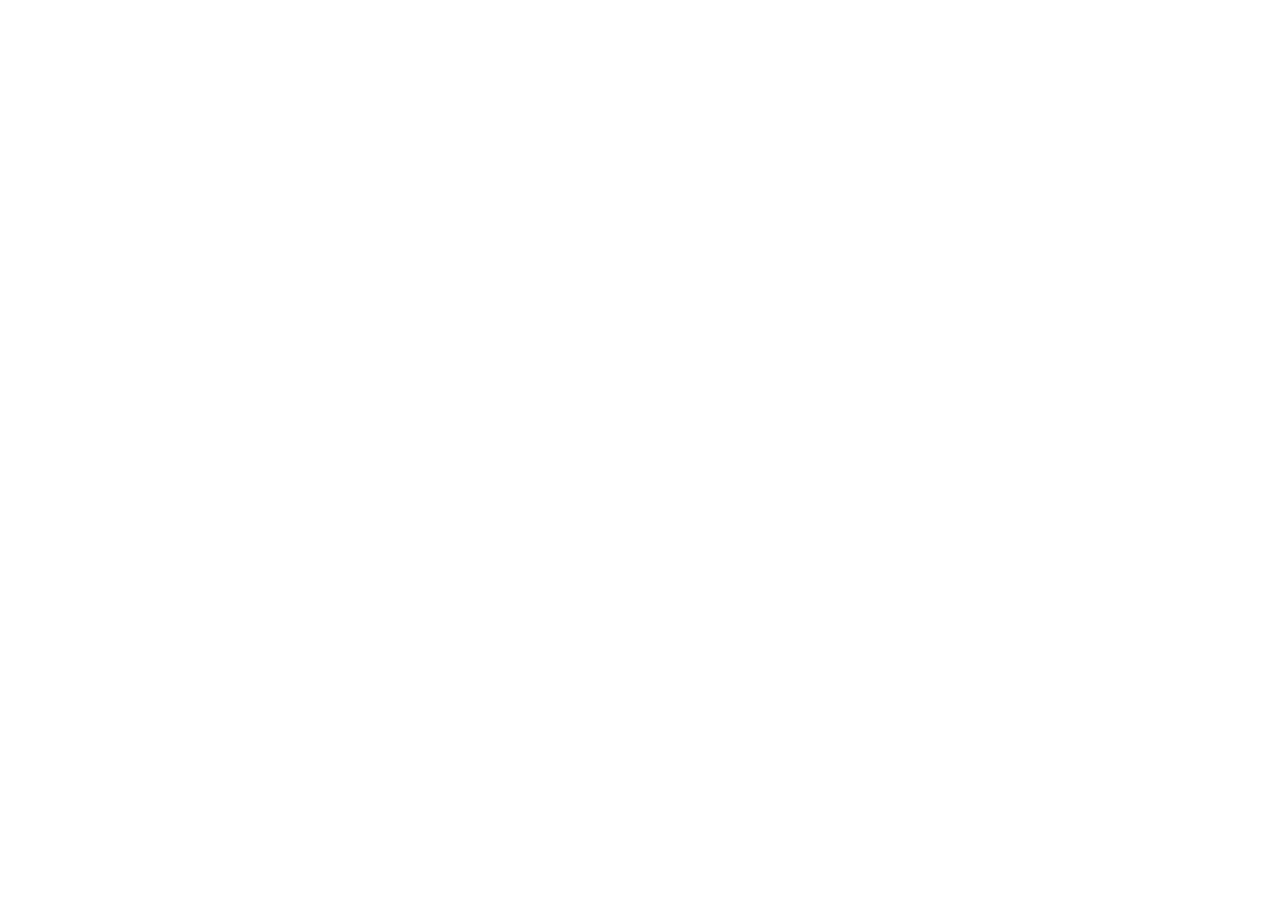
==== web/index.html @ 8d9ce867 "Primer commit de prueba" ====
<!DOCTYPE html>
<html>
<head>
  <!--
    If you are serving your web app in a path other than the root, change the
    href value below to reflect the base path you are serving from.

    The path provided below has to start and end with a slash "/" in order for
    it to work correctly.

    For more details:
    * https://developer.mozilla.org/en-US/docs/Web/HTML/Element/base

    This is a placeholder for base href that will be replaced by the value of
    the `--base-href` argument provided to `flutter build`.
  -->
  <base href="$FLUTTER_BASE_HREF">

  <meta charset="UTF-8">
  <meta content="IE=Edge" http-equiv="X-UA-Compatible">
  <meta name="description" content="A new Flutter project.">

  <!-- iOS meta tags & icons -->
  <meta name="mobile-web-app-capable" content="yes">
  <meta name="apple-mobile-web-app-status-bar-style" content="black">
  <meta name="apple-mobile-web-app-title" content="proyecto_agro">
  <link rel="apple-touch-icon" href="icons/Icon-192.png">

  <!-- Favicon -->
  <link rel="icon" type="image/png" href="favicon.png"/>

  <title>proyecto_agro</title>
  <link rel="manifest" href="manifest.json">
</head>
<body>
  <!--
    You can customize the "flutter_bootstrap.js" script.
    This is useful to provide a custom configuration to the Flutter loader
    or to give the user feedback during the initialization process.

    For more details:
    * https://docs.flutter.dev/platform-integration/web/initialization
  -->
  <script src="flutter_bootstrap.js" async></script>
</body>
</html>
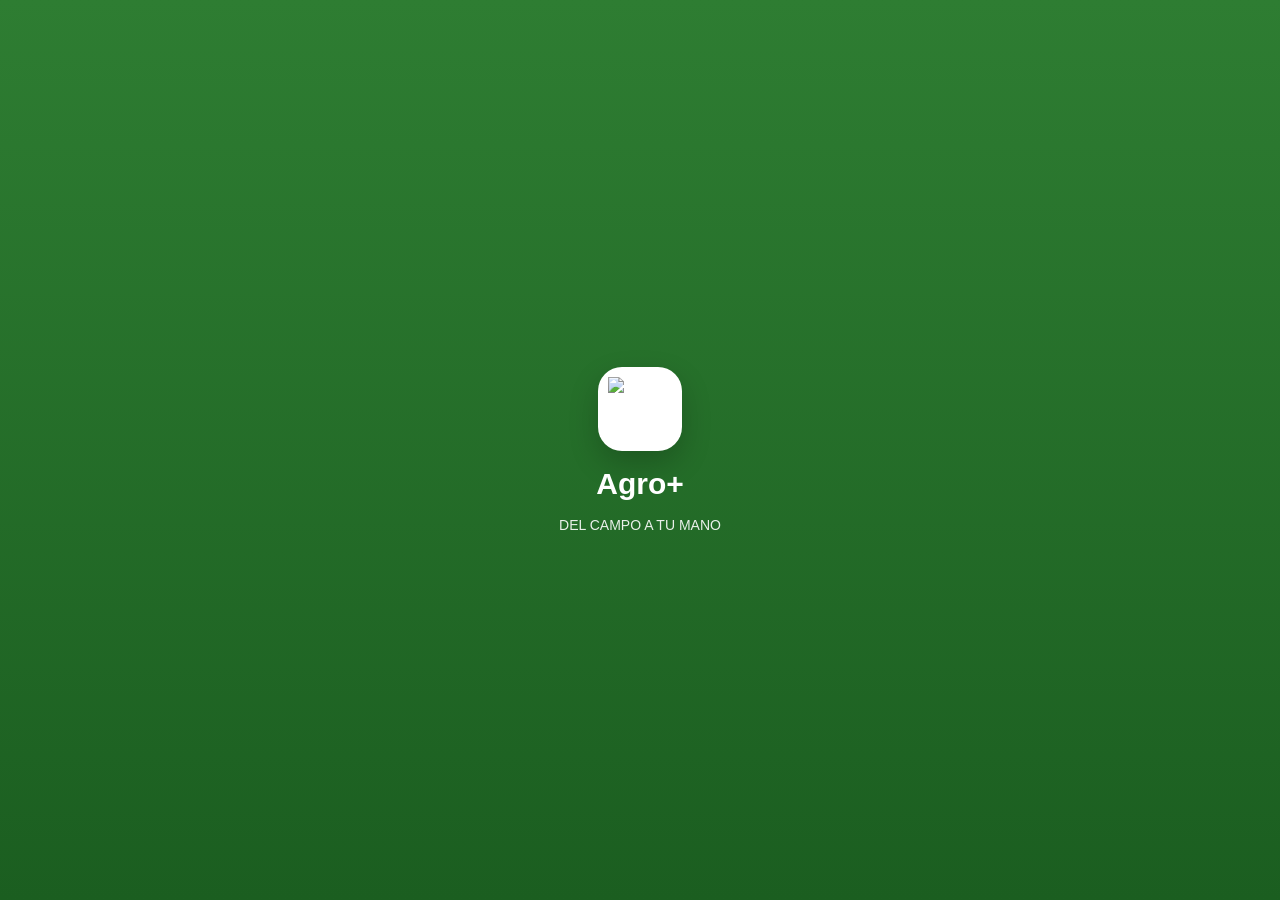
==== commit 792d4a93: "feat: polish Agro+ onboarding and app branding" ====
--- a/web/index.html
+++ b/web/index.html
@@ -18,7 +18,7 @@
 
   <meta charset="UTF-8">
   <meta content="IE=Edge" http-equiv="X-UA-Compatible">
-  <meta name="description" content="A new Flutter project.">
+  <meta name="description" content="Agro+ conecta el campo con compradores reales.">
 
   <!-- iOS meta tags & icons -->
   <meta name="mobile-web-app-capable" content="yes">
@@ -29,10 +29,23 @@
   <!-- Favicon -->
   <link rel="icon" type="image/png" href="favicon.png"/>
 
-  <title>proyecto_agro</title>
+  <title>Agro+</title>
   <link rel="manifest" href="manifest.json">
+  <style>
+    html, body { height: 100%; margin: 0; background: #2E7D32; }
+    #agro-loader { position: fixed; inset: 0; z-index: 9999; display: grid; place-content: center; gap: 16px; justify-items: center; color: white; font-family: Arial, sans-serif; background: linear-gradient(180deg, #2E7D32, #1B5E20); transition: opacity 180ms ease; }
+    #agro-loader__mark { width: 84px; height: 84px; display: grid; place-items: center; overflow: hidden; border-radius: 24px; background: #fff; box-shadow: 0 12px 30px rgba(0,0,0,.20); }
+    #agro-loader__mark img { width: 64px; height: 64px; object-fit: contain; }
+    #agro-loader__title { font-weight: 800; font-size: 30px; }
+    #agro-loader__subtitle { font-size: 14px; opacity: .9; }
+  </style>
 </head>
 <body>
+  <div id="agro-loader" aria-label="Cargando Agro+">
+    <div id="agro-loader__mark"><img src="assets/assets/images/logotipo_oficial.png" alt="Agro+"></div>
+    <div id="agro-loader__title">Agro+</div>
+    <div id="agro-loader__subtitle">DEL CAMPO A TU MANO</div>
+  </div>
   <!--
     You can customize the "flutter_bootstrap.js" script.
     This is useful to provide a custom configuration to the Flutter loader
@@ -42,5 +55,13 @@
     * https://docs.flutter.dev/platform-integration/web/initialization
   -->
   <script src="flutter_bootstrap.js" async></script>
+  <script>
+    window.addEventListener('flutter-first-frame', function () {
+      var loader = document.getElementById('agro-loader');
+      if (!loader) return;
+      loader.style.opacity = '0';
+      setTimeout(function () { loader.remove(); }, 180);
+    });
+  </script>
 </body>
 </html>
